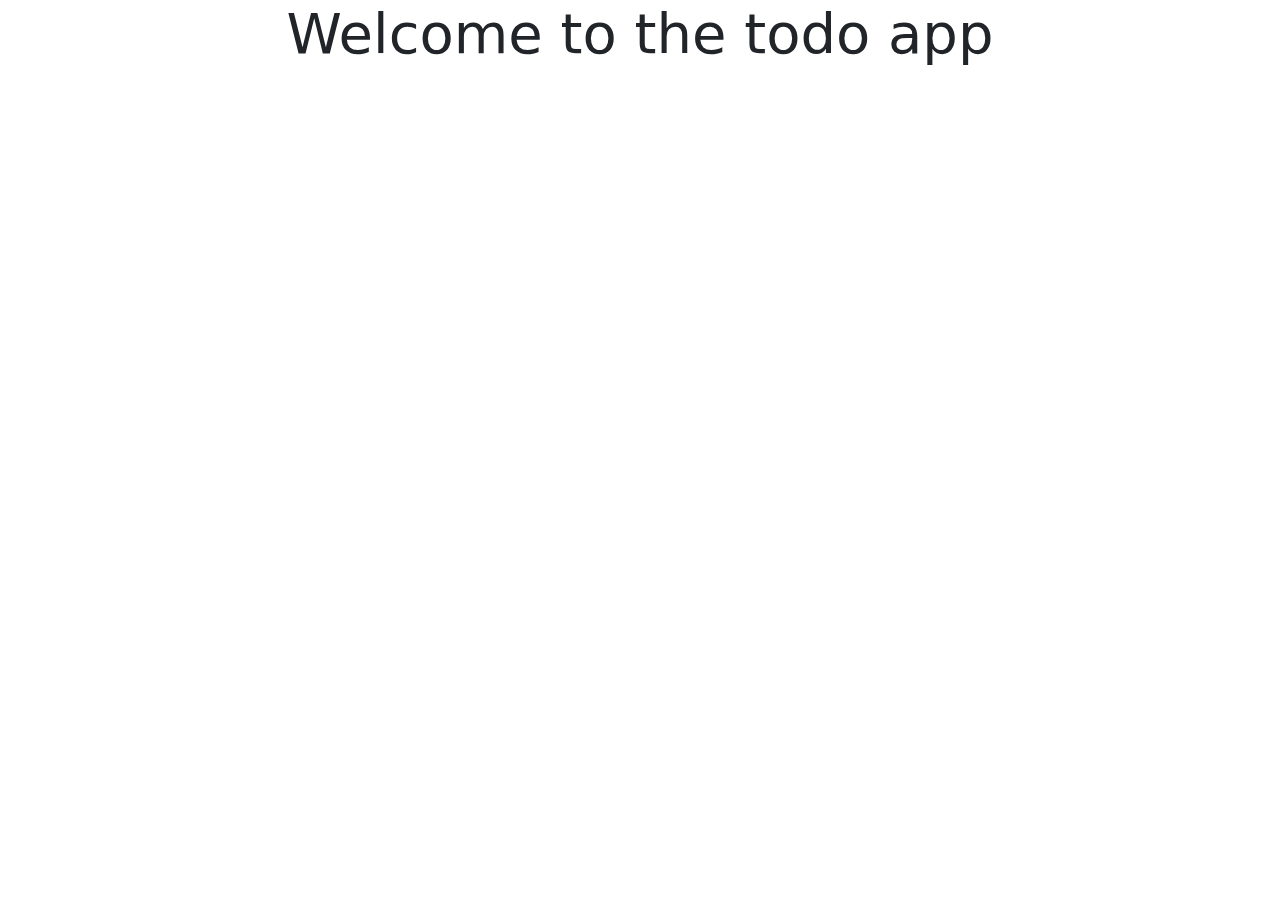
==== MVC/TodoAppI/TodoAppI/wwwroot/index.html @ 4fd64b30 "Setup project" ====
<!DOCTYPE html>
<html lang="en">
<head>
    <meta charset="UTF-8">
    <title>TODO APPi - CSharp Academy</title>
    <link rel="stylesheet" href="css/bootstrap.min.css">
    <link rel="stylesheet" href="style.css">
    
    <script src="js/bootstrap.bundle.min.js"></script>
    <script src="main.js" defer></script>
</head>
<body>
    <div class="container-lg">
        <h1 class="display-4 text-center">Welcome to the todo app</h1>
    </div>
    <div class="row justify-content-center">
        
    </div>
</body>
</html>
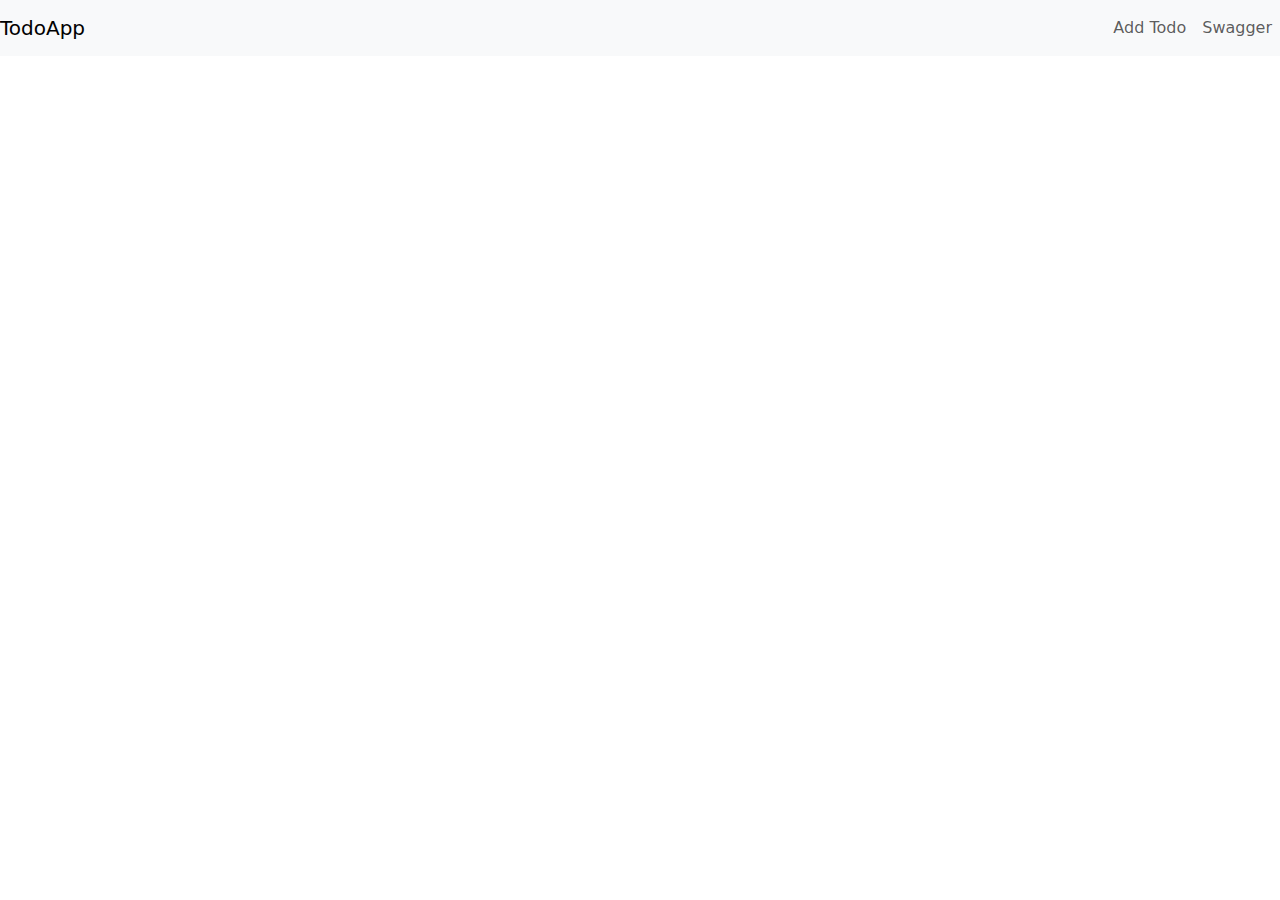
==== commit 9564f0cf: "Implement item create read and partial update" ====
--- a/MVC/TodoAppI/TodoAppI/wwwroot/index.html
+++ b/MVC/TodoAppI/TodoAppI/wwwroot/index.html
@@ -3,18 +3,73 @@
 <head>
     <meta charset="UTF-8">
     <title>TODO APPi - CSharp Academy</title>
+    
     <link rel="stylesheet" href="css/bootstrap.min.css">
-    <link rel="stylesheet" href="style.css">
+    <link rel="stylesheet" href="css/styles.css">
     
-    <script src="js/bootstrap.bundle.min.js"></script>
+    <script src="js/bootstrap.bundle.min.js" defer></script>
     <script src="main.js" defer></script>
 </head>
-<body>
-    <div class="container-lg">
-        <h1 class="display-4 text-center">Welcome to the todo app</h1>
+<body class="d-flex flex-column vh-100">
+<nav class="navbar navbar-expand-lg navbar-light bg-light flex-shrink-0">
+    <a class="navbar-brand" href="#">TodoApp</a>
+    <button class="navbar-toggler" type="button" data-toggle="collapse" data-target="#navbarNav" aria-controls="navbarNav" aria-expanded="false" aria-label="Toggle navigation">
+        <span class="navbar-toggler-icon"></span>
+    </button>
+    <div class="collapse navbar-collapse justify-content-end" id="navbarNav">
+    <ul class="navbar-nav">
+        <li class="nav-item">
+            <button class="nav-link" id="btnAddTodo">Add Todo</button>
+        </li>
+        <li class="nav-item">
+            <a class="nav-link" href="/swagger">Swagger</a>
+        </li>
+    </ul>
     </div>
-    <div class="row justify-content-center">
-        
+</nav>
+<main class="container-lg flex-grow-1">
+    <div class="row">
+        <div class="col-12">
+            <!-- Todo items will go here -->
+            <ul id="todoList" class="list-group mt-3">
+                
+            </ul>
+        </div>
     </div>
+</main>
+<div class="toast align-items-center text-bg-success border-0" role="alert" aria-live="assertive" aria-atomic="true" id="toastSuccess">
+    <div class="d-flex">
+        <div class="toast-body">
+        </div>
+        <button type="button" class="btn-close btn-close-white me-2 m-auto" data-bs-dismiss="toast" aria-label="Close"></button>
+    </div>
+</div>
+<div class="modal fade" id="upsertModal" tabindex="-1" aria-labelledby="exampleModalLabel" aria-hidden="true">
+    <div class="modal-dialog">
+        <div class="modal-content">
+            <div class="modal-header">
+                <h1 class="modal-title fs-5" id="upsertLabel">Upsert todo</h1>
+                <button type="button" class="btn-close" data-bs-dismiss="modal" aria-label="Close"></button>
+            </div>
+            <div class="modal-body">
+                <form>
+                    <input type="hidden" id="todoId"/>
+                    <div class="mb-3">
+                        <label for="todo-name" class="col-form-label">Name:</label>
+                        <input type="text" class="form-control" id="todo-name">
+                    </div>
+                    <div class="mb-3">
+                        <label for="todo-completed" class="col-form-label">Completed:</label>
+                        <input type="checkbox" class="form-check" id="todo-completed"/>
+                    </div>
+                </form>
+            </div>
+            <div class="modal-footer">
+                <button type="button" class="btn btn-secondary" data-bs-dismiss="modal">Close</button>
+                <button type="button" class="btn btn-primary" id="upsertModalSubmit">Submit</button>
+            </div>
+        </div>
+    </div>
+</div>
 </body>
 </html>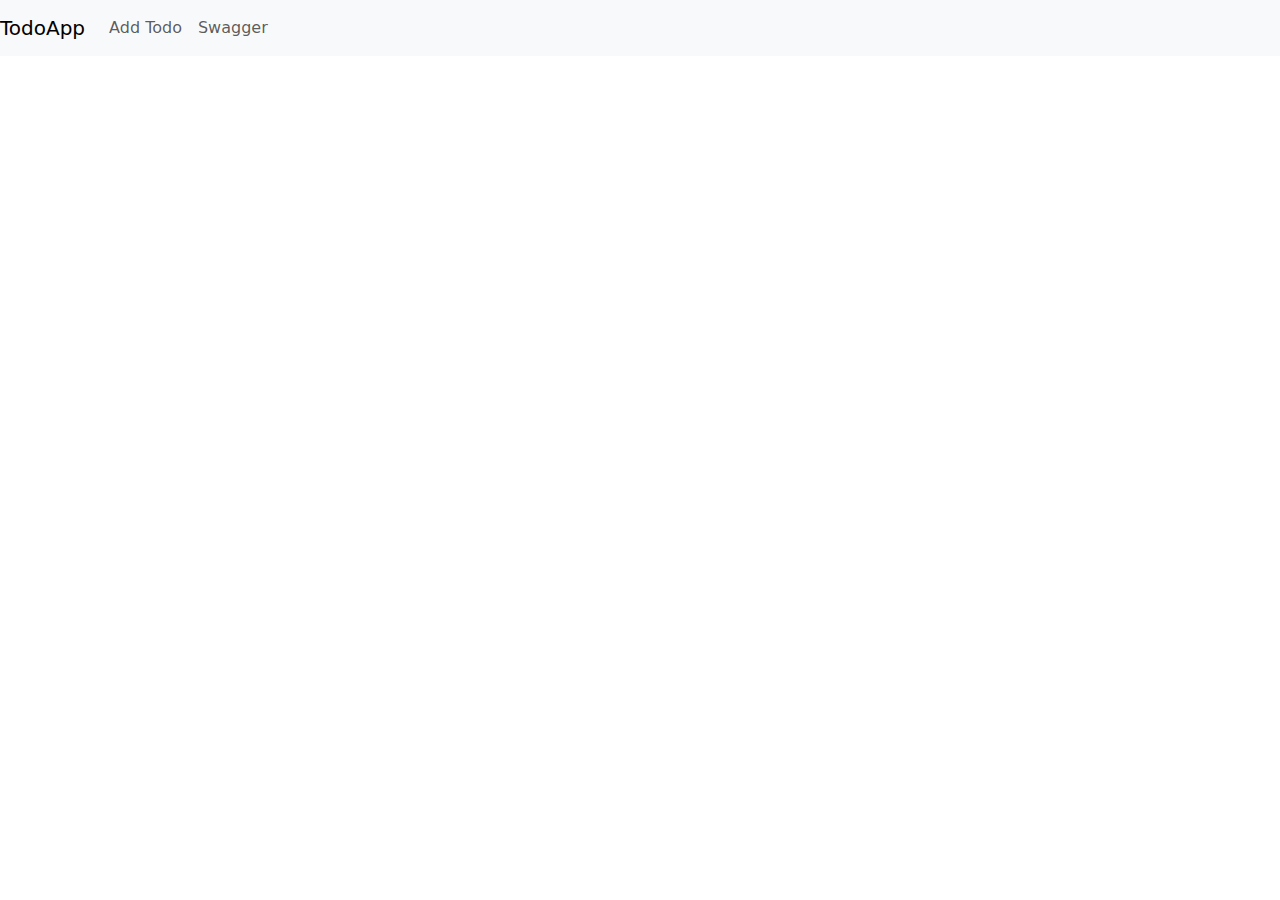
==== commit f8e340a4: "Finish CRUD" ====
--- a/MVC/TodoAppI/TodoAppI/wwwroot/index.html
+++ b/MVC/TodoAppI/TodoAppI/wwwroot/index.html
@@ -4,8 +4,9 @@
     <meta charset="UTF-8">
     <title>TODO APPi - CSharp Academy</title>
     
-    <link rel="stylesheet" href="css/bootstrap.min.css">
-    <link rel="stylesheet" href="css/styles.css">
+    <link rel="stylesheet" href="css/bootstrap.min.css"/>
+    <link rel="stylesheet" href="css/bootstrap-icons.min.css"/>
+    <link rel="stylesheet" href="css/styles.css"/>
     
     <script src="js/bootstrap.bundle.min.js" defer></script>
     <script src="main.js" defer></script>
@@ -16,7 +17,7 @@
     <button class="navbar-toggler" type="button" data-toggle="collapse" data-target="#navbarNav" aria-controls="navbarNav" aria-expanded="false" aria-label="Toggle navigation">
         <span class="navbar-toggler-icon"></span>
     </button>
-    <div class="collapse navbar-collapse justify-content-end" id="navbarNav">
+    <div class="collapse navbar-collapse" id="navbarNav">
     <ul class="navbar-nav">
         <li class="nav-item">
             <button class="nav-link" id="btnAddTodo">Add Todo</button>
